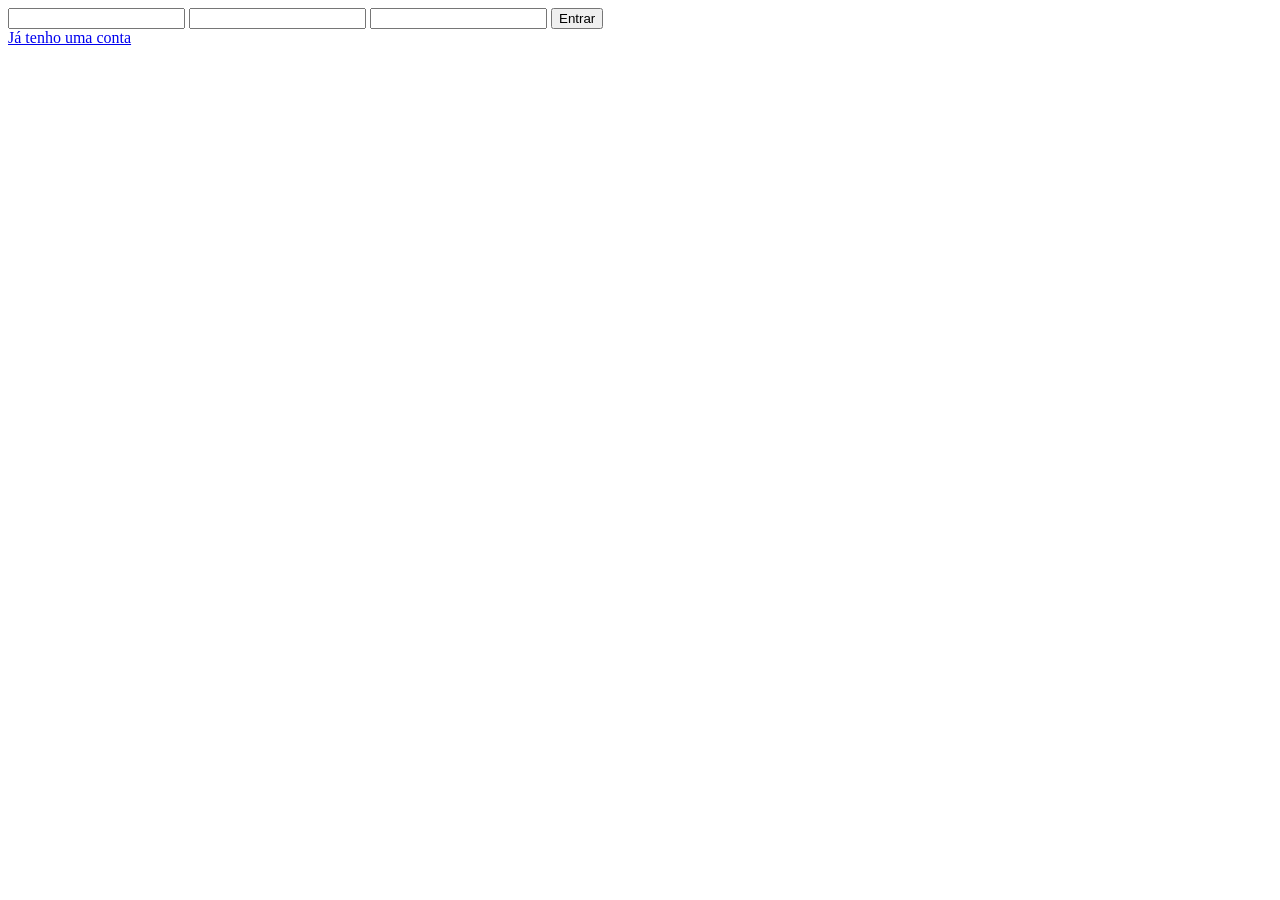
==== index.html @ 9bb64a22 "Add files via upload" ====
<!DOCTYPE html>
<html lang="pt-br">
<head>
    <meta charset="UTF-8">
    <meta name="viewport" content="width=device-width, initial-scale=1.0">
    <title>Login</title>
</head>
<body>
    <div class="registro">
        <form action="login.php" method="post">
            <input type="text" name="nome" required>
            <input type="email" name="email" required>
            <input type="password" name="senha" required>
            <button>Entrar</button>
        </div>
            <div class="registro">
                 <a href="html/login1.html">Já tenho uma conta</a>
    </form> 
</body>
</html>
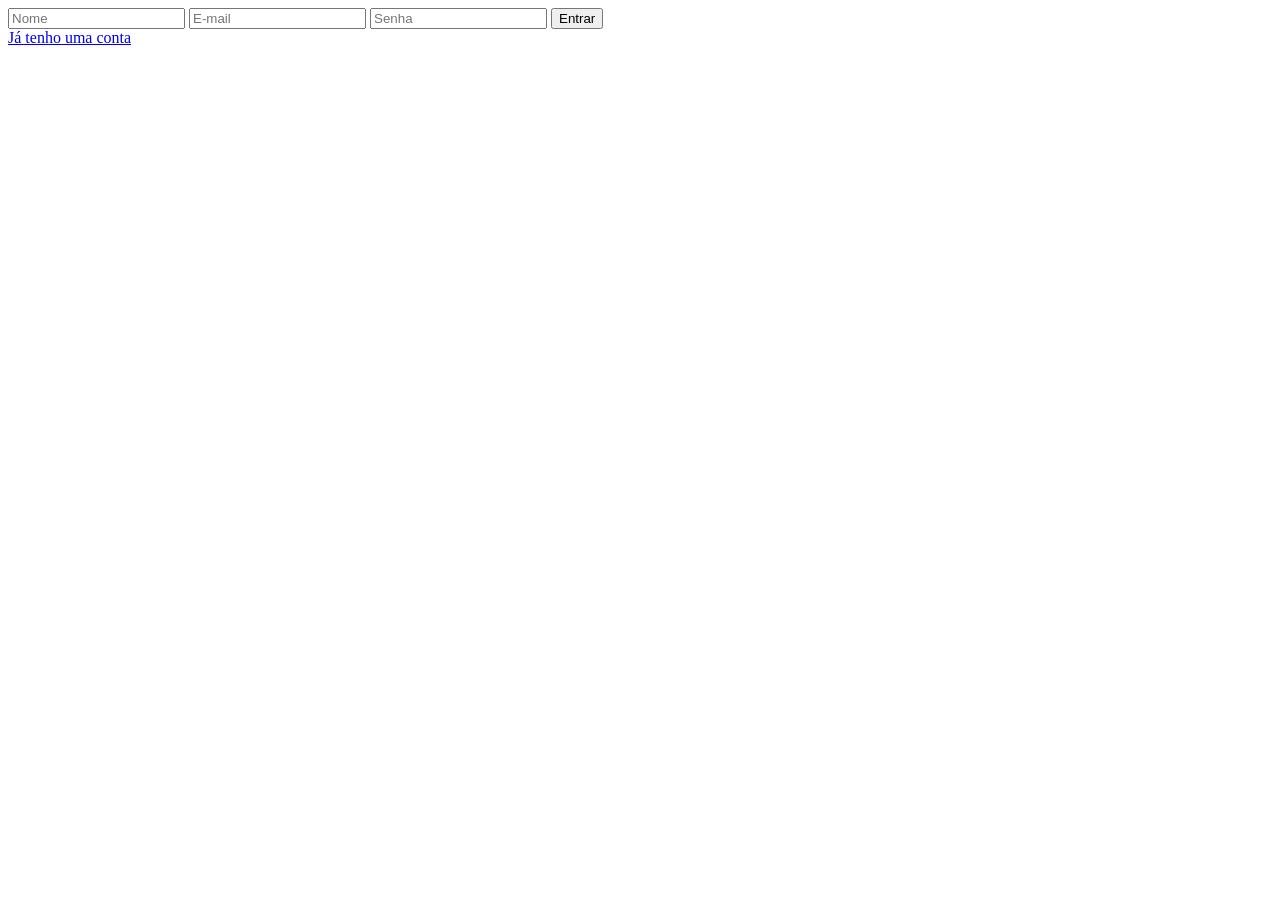
==== commit 8e66fdd1: "Atualizar o index.html" ====
--- a/index.html
+++ b/index.html
@@ -6,15 +6,17 @@
     <title>Login</title>
 </head>
 <body>
-    <div class="registro">
-        <form action="login.php" method="post">
-            <input type="text" name="nome" required>
-            <input type="email" name="email" required>
-            <input type="password" name="senha" required>
-            <button>Entrar</button>
-        </div>
-            <div class="registro">
-                 <a href="html/login1.html">Já tenho uma conta</a>
-    </form> 
-</body>
-</html>+  <form id="meuForm" action="login.php" method="post">
+    <div class="registro">
+        <input type="text" name="nome" id="nome" placeholder="Nome" required>
+        <input type="email" name="email" id="email" placeholder="E-mail" required>
+        <input type="password" name="senha" id="senha" placeholder="Senha" required>
+        
+        <button type="submit">Entrar</button>
+    </div>
+
+    <div class="opcoes">
+        <a href="login1.html">Já tenho uma conta</a>
+    </div>
+</form>
+</body>
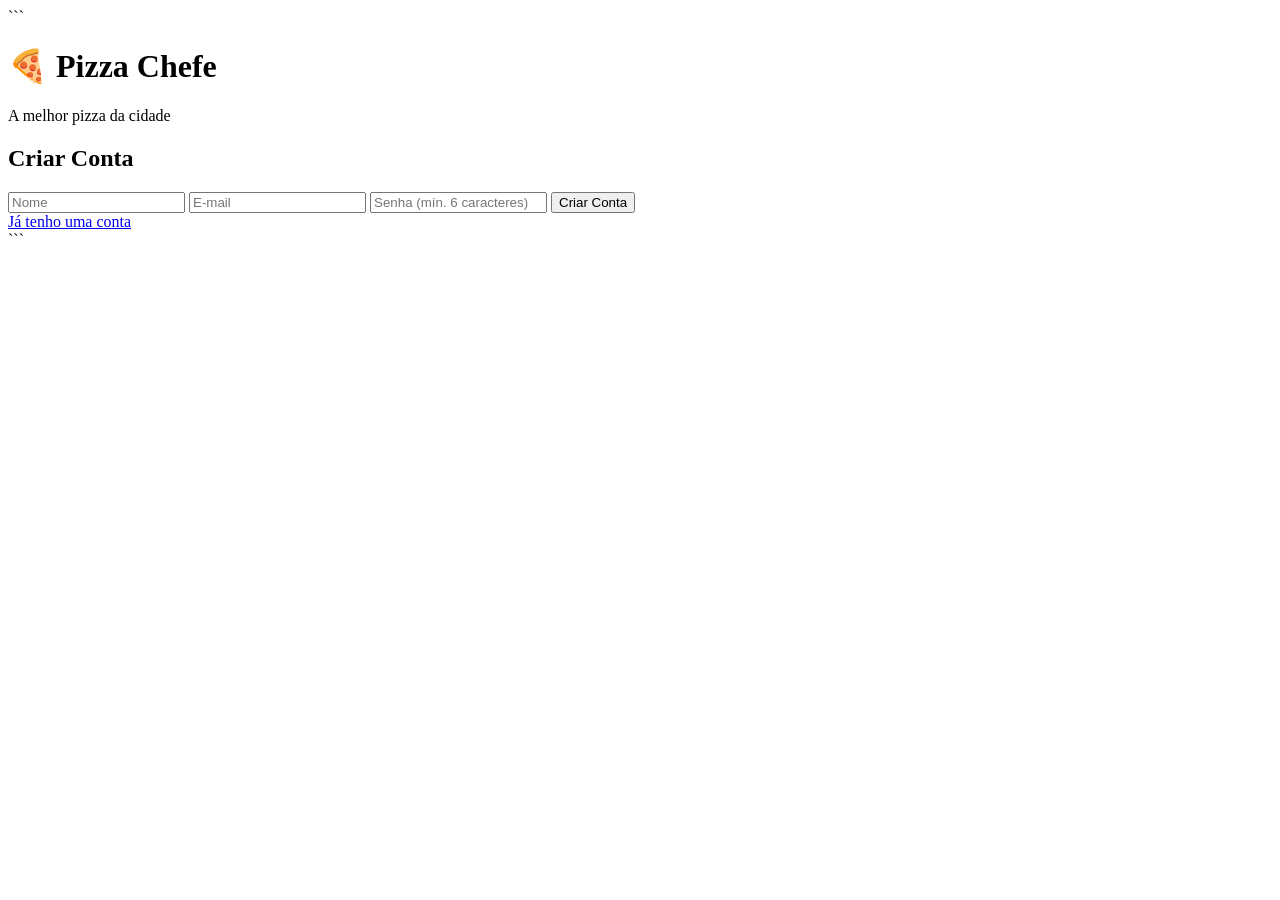
==== commit d3b577c7: "Atualizar o index.html" ====
--- a/index.html
+++ b/index.html
@@ -1,22 +1,37 @@
-<!DOCTYPE html>
-<html lang="pt-br">
-<head>
-    <meta charset="UTF-8">
-    <meta name="viewport" content="width=device-width, initial-scale=1.0">
-    <title>Login</title>
-</head>
-<body>
-  <form id="meuForm" action="login.php" method="post">
-    <div class="registro">
-        <input type="text" name="nome" id="nome" placeholder="Nome" required>
-        <input type="email" name="email" id="email" placeholder="E-mail" required>
-        <input type="password" name="senha" id="senha" placeholder="Senha" required>
-        
-        <button type="submit">Entrar</button>
-    </div>
+<!DOCTYPE html>
 
-    <div class="opcoes">
-        <a href="login1.html">Já tenho uma conta</a>
-    </div>
-</form>
-</body>+<html lang="pt-br">
+<head>
+    <meta charset="UTF-8">
+    <meta name="viewport" content="width=device-width, initial-scale=1.0">
+    <title>Pizza Chefe - Criar Conta</title>
+    <link rel="stylesheet" href="css/style.css">
+</head>
+<body>
+
+```
+<header>
+    <h1>🍕 Pizza <span>Chefe</span></h1>
+    <p>A melhor pizza da cidade</p>
+</header>
+
+<div class="card">
+    <h2>Criar Conta</h2>
+    <form id="meuForm" action="login.php" method="post">
+        <div class="registro">
+            <input type="text"     name="nome"  id="nome"  placeholder="Nome" required>
+            <input type="email"    name="email" id="email" placeholder="E-mail" required>
+            <input type="password" name="senha" id="senha" placeholder="Senha (mín. 6 caracteres)" required>
+            <button type="submit">Criar Conta</button>
+        </div>
+        <div class="opcoes">
+            <a href="login1.html">Já tenho uma conta</a>
+        </div>
+    </form>
+</div>
+
+<script src="validacao.js"></script>
+```
+
+</body>
+</html>
